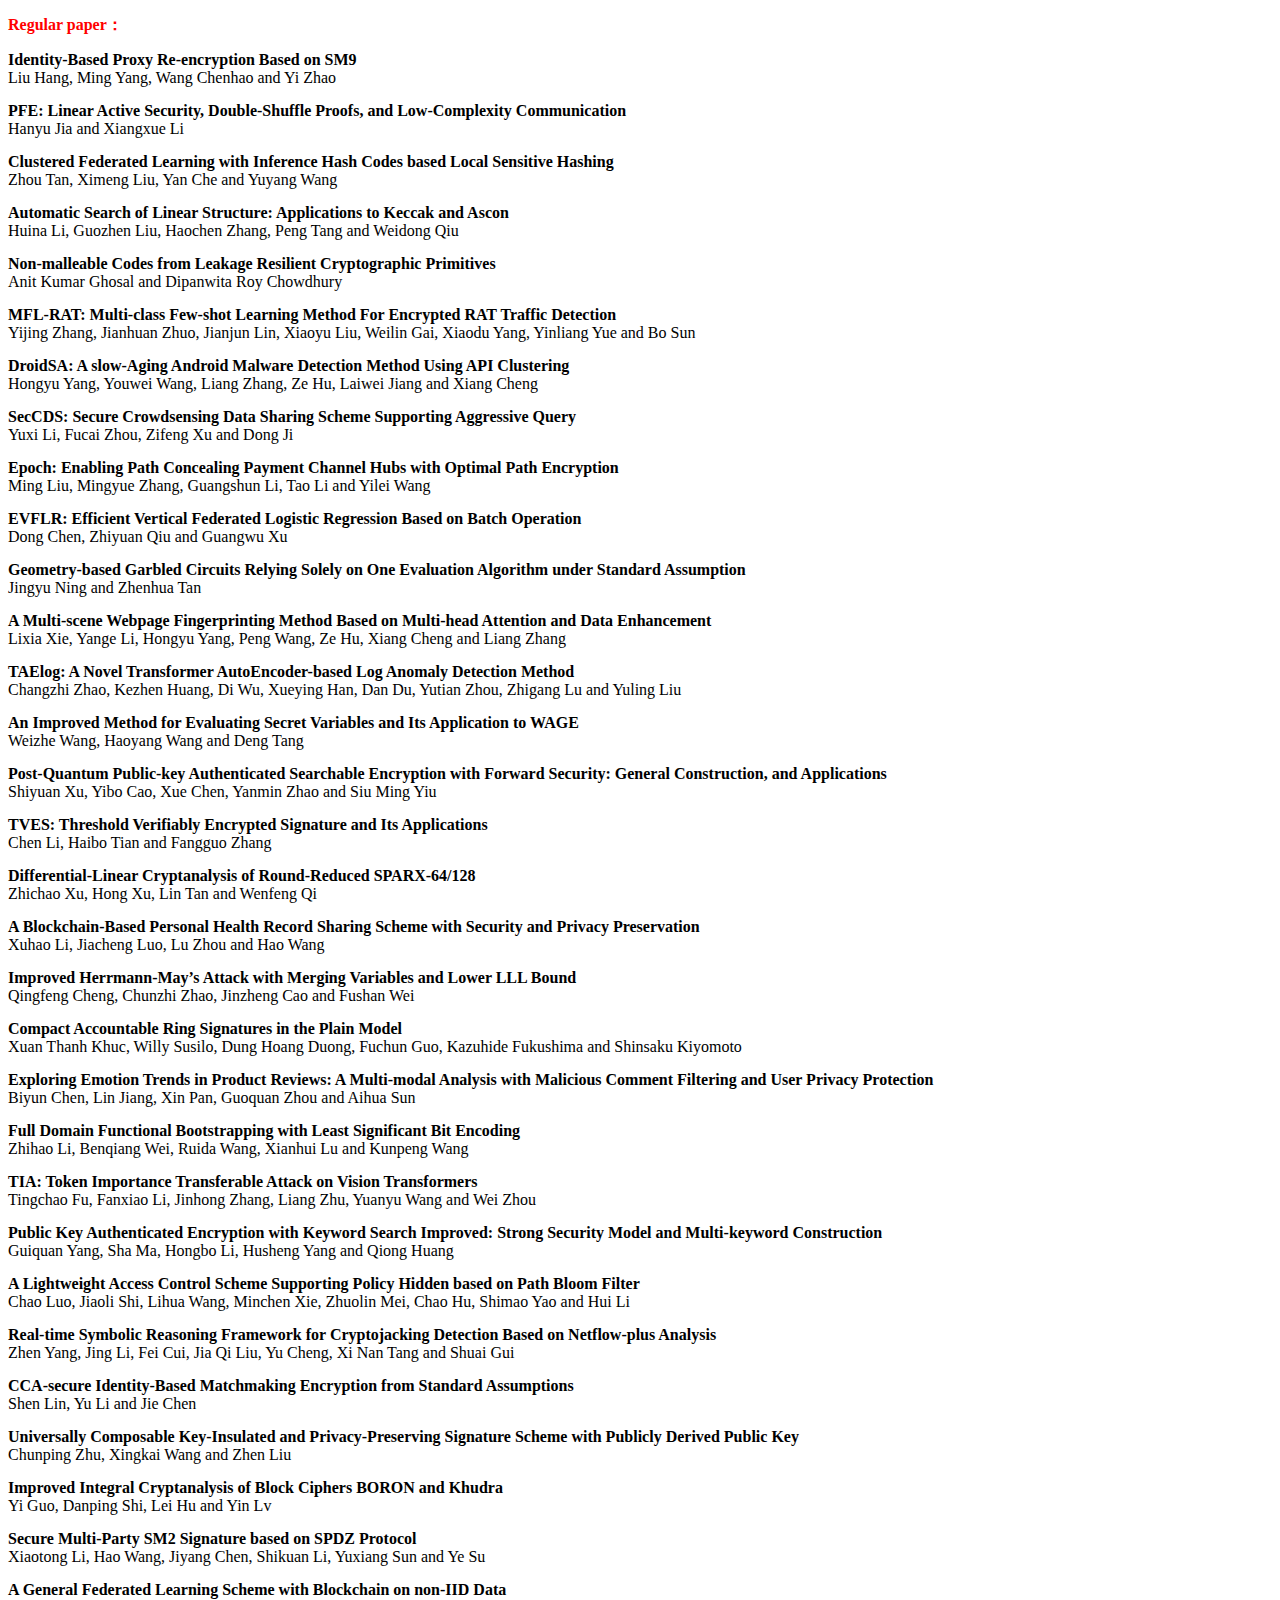
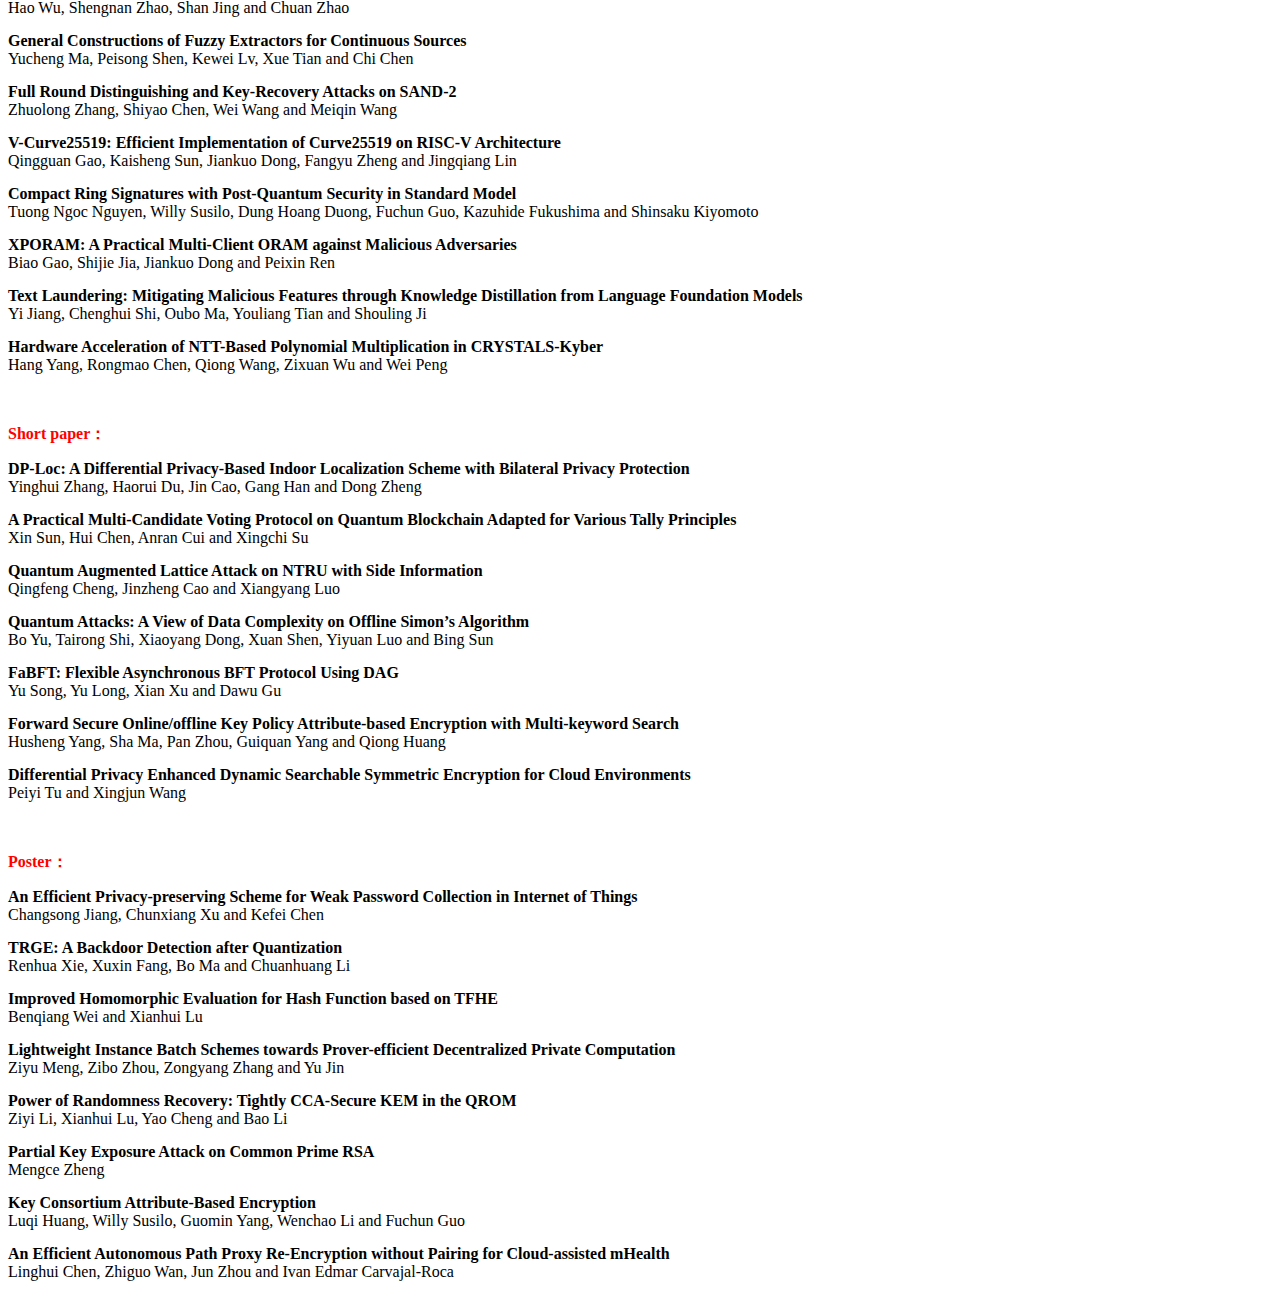
==== acceptedPaper.html @ 9ed4b83d "Add files via upload" ====
<!DOCTYPE html>
<html>
	<head>
		<meta charset="utf-8">
		<title>accepted paper</title>
		<style>
			.paperTitle{
				 font-weight: bold;
				 margin-top: 15px;
				 
			}
			.paperTop{
				margin-top: 50px;
			}
			
			body{
				margin-bottom: 30px;
			}
			div{
				font-size: 16px;
				-webkit-text-size-adjust: none;
			}
		</style>
	</head>
	<body >	
		<p hidden="hidden"><strong>The conference proceeding can be download at</strong> 
					<a href="https://link.springer.com/book/10.1007/978-3-031-20917-8." target="_blank" style="color: rgb(85, 0, 255);">
					https://link.springer.com/book/10.1007/978-3-031-20917-8.
				</a>
			    </p>
		<div class="paperTitle " style="color:red ">Regular paper：</div>
<div class="paperTitle ">Identity-Based Proxy Re-encryption Based on SM9</div>
<div>Liu Hang, Ming Yang, Wang Chenhao and Yi Zhao</div>
<div class="paperTitle">PFE: Linear Active Security, Double-Shuffle Proofs, and Low-Complexity Communication</div>
<div>Hanyu Jia and Xiangxue Li</div>
<div class="paperTitle">Clustered Federated Learning with Inference Hash Codes based Local Sensitive Hashing</div>
<div>Zhou Tan, Ximeng Liu, Yan Che and Yuyang Wang</div>
<div class="paperTitle ">Automatic Search of Linear Structure: Applications to Keccak and Ascon</div>
<div>Huina Li, Guozhen Liu, Haochen Zhang, Peng Tang and Weidong Qiu</div>
<div class="paperTitle ">Non-malleable Codes from Leakage Resilient Cryptographic Primitives</div>
<div>Anit Kumar Ghosal and Dipanwita Roy Chowdhury</div>
<div class="paperTitle ">MFL-RAT: Multi-class Few-shot Learning Method For Encrypted RAT Traffic Detection</div>
<div>Yijing Zhang, Jianhuan Zhuo, Jianjun Lin, Xiaoyu Liu, Weilin Gai, Xiaodu Yang, Yinliang Yue and Bo Sun</div>
<div class="paperTitle ">DroidSA: A slow-Aging Android Malware Detection Method Using API Clustering</div>
<div>Hongyu Yang, Youwei Wang, Liang Zhang, Ze Hu, Laiwei Jiang and Xiang Cheng</div>
<div class="paperTitle ">SecCDS: Secure Crowdsensing Data Sharing Scheme Supporting Aggressive Query</div>
<div>Yuxi Li, Fucai Zhou, Zifeng Xu and Dong Ji</div>
<div class="paperTitle ">Epoch: Enabling Path Concealing Payment Channel Hubs with Optimal Path Encryption</div>
<div>Ming Liu, Mingyue Zhang, Guangshun Li, Tao Li and Yilei Wang</div>
<div class="paperTitle ">EVFLR: Efficient Vertical Federated Logistic Regression Based on Batch Operation</div>
<div>Dong Chen, Zhiyuan Qiu and Guangwu Xu</div>
<div class="paperTitle ">Geometry-based Garbled Circuits Relying Solely on One Evaluation Algorithm under Standard Assumption</div>
<div>Jingyu Ning and Zhenhua Tan</div>
<div class="paperTitle ">A Multi-scene Webpage Fingerprinting Method Based on Multi-head Attention and Data Enhancement</div>
<div>Lixia Xie, Yange Li, Hongyu Yang, Peng Wang, Ze Hu, Xiang Cheng and Liang Zhang</div>
<div class="paperTitle ">TAElog: A Novel Transformer AutoEncoder-based Log Anomaly Detection Method</div>
<div>Changzhi Zhao, Kezhen Huang, Di Wu, Xueying Han, Dan Du, Yutian Zhou, Zhigang Lu and Yuling Liu</div>
<div class="paperTitle ">An Improved Method for Evaluating Secret Variables and Its Application to WAGE</div>
<div>Weizhe Wang, Haoyang Wang and Deng Tang</div>
<div class="paperTitle ">Post-Quantum Public-key Authenticated Searchable Encryption with Forward Security: General Construction, and Applications</div>
<div>Shiyuan Xu, Yibo Cao, Xue Chen, Yanmin Zhao and Siu Ming Yiu</div>
<div class="paperTitle ">TVES: Threshold Verifiably Encrypted Signature and Its Applications</div>
<div>Chen Li, Haibo Tian and Fangguo Zhang</div>
<div class="paperTitle ">Differential-Linear Cryptanalysis of Round-Reduced SPARX-64/128</div>
<div>Zhichao Xu, Hong Xu, Lin Tan and Wenfeng Qi</div>
<div class="paperTitle ">A Blockchain-Based Personal Health Record Sharing Scheme with Security and Privacy Preservation</div>
<div>Xuhao Li, Jiacheng Luo, Lu Zhou and Hao Wang</div>
<div class="paperTitle ">Improved Herrmann-May’s Attack with Merging Variables and Lower LLL Bound</div>
<div>Qingfeng Cheng, Chunzhi Zhao, Jinzheng Cao and Fushan Wei</div>
<div class="paperTitle ">Compact Accountable Ring Signatures in the Plain Model</div>
<div>Xuan Thanh Khuc, Willy Susilo, Dung Hoang Duong, Fuchun Guo, Kazuhide Fukushima and Shinsaku Kiyomoto</div>
<div class="paperTitle ">Exploring Emotion Trends in Product Reviews: A Multi-modal Analysis with Malicious Comment Filtering and User Privacy Protection</div>
<div>Biyun Chen, Lin Jiang, Xin Pan, Guoquan Zhou and Aihua Sun</div>
<div class="paperTitle ">Full Domain Functional Bootstrapping with Least Significant Bit Encoding</div>
<div>Zhihao Li, Benqiang Wei, Ruida Wang, Xianhui Lu and Kunpeng Wang</div>

<div class="paperTitle ">TIA: Token Importance Transferable Attack on Vision Transformers</div>
<div>Tingchao Fu, Fanxiao Li, Jinhong Zhang, Liang Zhu, Yuanyu Wang and Wei Zhou</div>
<div class="paperTitle ">Public Key Authenticated Encryption with Keyword Search Improved: Strong Security Model and Multi-keyword Construction</div>
<div>Guiquan Yang, Sha Ma, Hongbo Li, Husheng Yang and Qiong Huang</div>
<div class="paperTitle ">A Lightweight Access Control Scheme Supporting Policy Hidden based on Path Bloom Filter</div>
<div>Chao Luo, Jiaoli Shi, Lihua Wang, Minchen Xie, Zhuolin Mei, Chao Hu, Shimao Yao and Hui Li</div>
<div class="paperTitle ">Real-time Symbolic Reasoning Framework for Cryptojacking Detection Based on Netflow-plus Analysis</div>
<div>Zhen Yang, Jing Li, Fei Cui, Jia Qi Liu, Yu Cheng, Xi Nan Tang and Shuai Gui</div>
<div class="paperTitle ">CCA-secure Identity-Based Matchmaking Encryption from Standard Assumptions</div>
<div>Shen Lin, Yu Li and Jie Chen</div>
<div class="paperTitle ">Universally Composable Key-Insulated and Privacy-Preserving Signature Scheme with Publicly Derived Public Key</div>
<div>Chunping Zhu, Xingkai Wang and Zhen Liu</div>
<div class="paperTitle ">Improved Integral Cryptanalysis of Block Ciphers BORON and Khudra</div>
<div>Yi Guo, Danping Shi, Lei Hu and Yin Lv</div>
<div class="paperTitle ">Secure Multi-Party SM2 Signature based on SPDZ Protocol</div>
<div>Xiaotong Li, Hao Wang, Jiyang Chen, Shikuan Li, Yuxiang Sun and Ye Su</div>
<div class="paperTitle ">A General Federated Learning Scheme with Blockchain on non-IID Data</div>
<div>Hao Wu, Shengnan Zhao, Shan Jing and Chuan Zhao</div>
<div class="paperTitle ">General Constructions of Fuzzy Extractors for Continuous Sources</div>
<div>Yucheng Ma, Peisong Shen, Kewei Lv, Xue Tian and Chi Chen</div>
<div class="paperTitle ">Full Round Distinguishing and Key-Recovery Attacks on SAND-2</div>
<div>Zhuolong Zhang, Shiyao Chen, Wei Wang and Meiqin Wang</div>
<div class="paperTitle ">V-Curve25519: Efficient Implementation of Curve25519 on RISC-V Architecture</div>
<div>Qingguan Gao, Kaisheng Sun, Jiankuo Dong, Fangyu Zheng and Jingqiang Lin</div>
<div class="paperTitle ">Compact Ring Signatures with Post-Quantum Security in Standard Model</div>
<div>Tuong Ngoc Nguyen, Willy Susilo, Dung Hoang Duong, Fuchun Guo, Kazuhide Fukushima and Shinsaku Kiyomoto</div>
<div class="paperTitle ">XPORAM: A Practical Multi-Client ORAM against Malicious Adversaries</div>
<div>Biao Gao, Shijie Jia, Jiankuo Dong and Peixin Ren</div>
<div class="paperTitle ">Text Laundering: Mitigating Malicious Features through Knowledge Distillation from Language Foundation Models</div>
<div>Yi Jiang, Chenghui Shi, Oubo Ma, Youliang Tian and Shouling Ji</div>
<div class="paperTitle ">Hardware Acceleration of NTT-Based Polynomial Multiplication in CRYSTALS-Kyber</div>
<div>Hang Yang, Rongmao Chen, Qiong Wang, Zixuan Wu and Wei Peng</div>



<div class="paperTitle paperTop" style="color:red ">Short paper：</div>
<div class="paperTitle">DP-Loc: A Differential Privacy-Based Indoor Localization  Scheme with Bilateral Privacy Protection</div>
<div>Yinghui Zhang, Haorui Du, Jin Cao, Gang Han and Dong Zheng</div>
<div class="paperTitle ">A Practical Multi-Candidate Voting Protocol on Quantum Blockchain Adapted for Various Tally Principles</div>
<div>Xin Sun, Hui Chen, Anran Cui and Xingchi Su</div>
<div class="paperTitle ">Quantum Augmented Lattice Attack on NTRU with Side Information</div>
<div>Qingfeng Cheng, Jinzheng Cao and Xiangyang Luo</div>
<div class="paperTitle ">Quantum Attacks: A View of Data Complexity on Offline Simon’s Algorithm</div>
<div>Bo Yu, Tairong Shi, Xiaoyang Dong, Xuan Shen, Yiyuan Luo and Bing Sun</div>
<div class="paperTitle ">FaBFT: Flexible Asynchronous BFT Protocol Using DAG</div>
<div>Yu Song, Yu Long, Xian Xu and Dawu Gu</div>
<div class="paperTitle ">Forward Secure Online/offline Key Policy Attribute-based Encryption with Multi-keyword Search</div>
<div>Husheng Yang, Sha Ma, Pan Zhou, Guiquan Yang and Qiong Huang</div>
<div class="paperTitle ">Differential Privacy Enhanced Dynamic Searchable Symmetric Encryption for Cloud Environments</div>
<div>Peiyi Tu and Xingjun Wang</div>



<div class="paperTitle paperTop" style="color:red ">Poster：</div>
<div class="paperTitle ">An Efficient Privacy-preserving Scheme for Weak Password Collection in Internet of Things</div>
<div>Changsong Jiang, Chunxiang Xu and Kefei Chen</div>
<div class="paperTitle ">TRGE: A Backdoor Detection after Quantization</div>
<div>Renhua Xie, Xuxin Fang, Bo Ma and Chuanhuang Li</div>
<div class="paperTitle ">Improved Homomorphic Evaluation for Hash Function based on TFHE</div>
<div>Benqiang Wei and Xianhui Lu</div>
<div class="paperTitle ">Lightweight Instance Batch Schemes towards Prover-efficient Decentralized Private Computation</div>
<div>Ziyu Meng, Zibo Zhou, Zongyang Zhang and Yu Jin</div>
<div class="paperTitle ">Power of Randomness Recovery: Tightly CCA-Secure KEM in the QROM</div>
<div>Ziyi Li, Xianhui Lu, Yao Cheng and Bao Li</div>
<div class="paperTitle ">Partial Key Exposure Attack on Common Prime RSA</div>
<div>Mengce Zheng</div>
<div class="paperTitle ">Key Consortium Attribute-Based Encryption</div>
<div>Luqi Huang, Willy Susilo, Guomin Yang, Wenchao Li and Fuchun Guo</div>
<div class="paperTitle ">An Efficient Autonomous Path Proxy Re-Encryption without Pairing for Cloud-assisted mHealth</div>
<div>Linghui Chen, Zhiguo Wan, Jun Zhou and Ivan Edmar Carvajal-Roca</div>

				


	</body>
</html>
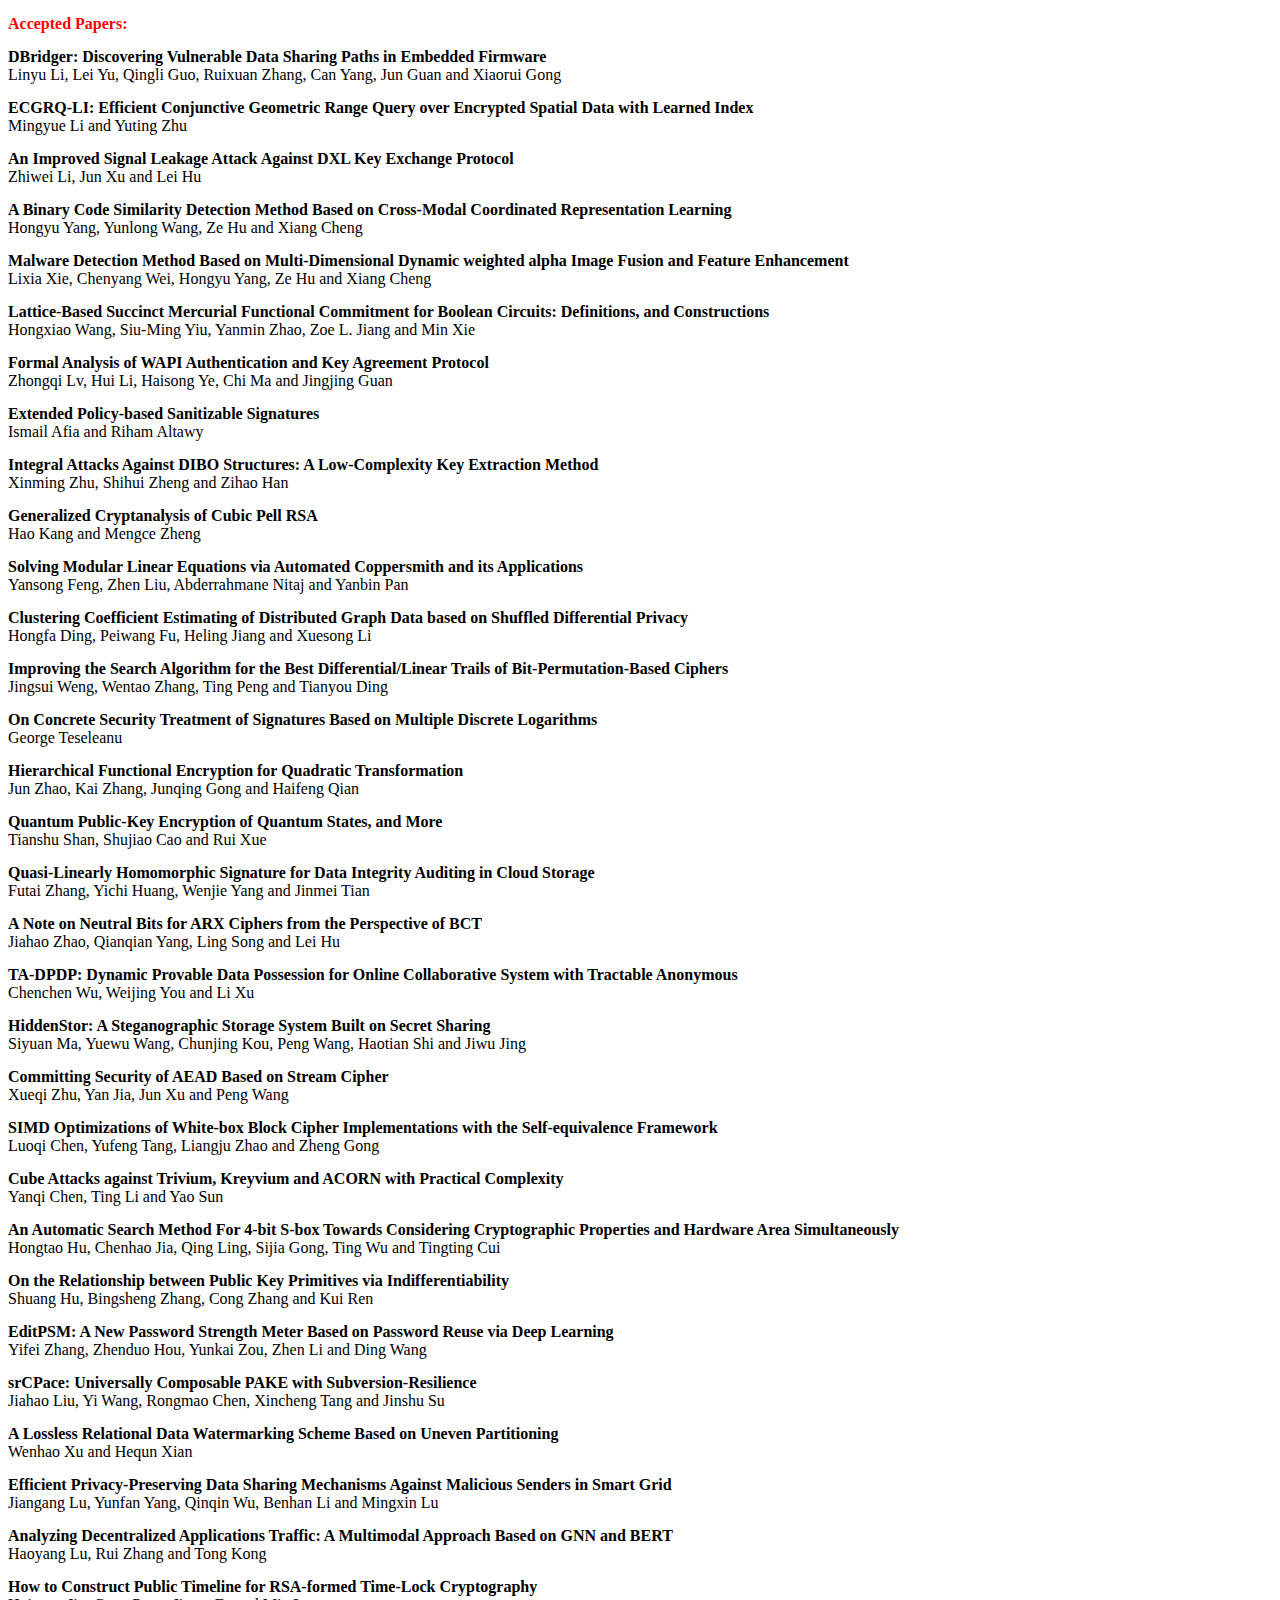
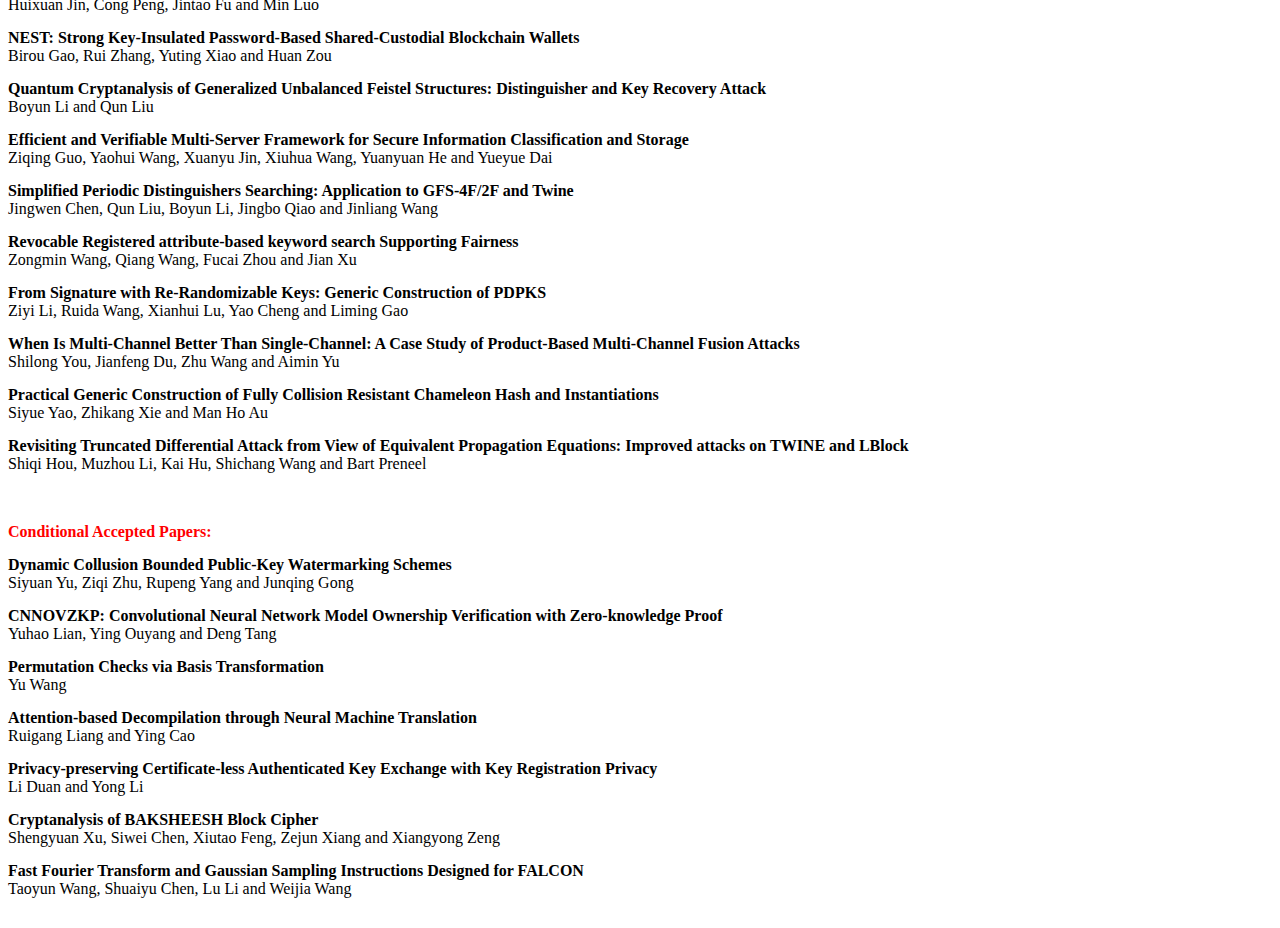
==== commit 3a1bf973: "Update acceptedPaper.html" ====
--- a/acceptedPaper.html
+++ b/acceptedPaper.html
@@ -28,122 +28,153 @@
 					https://link.springer.com/book/10.1007/978-3-031-20917-8.
 				</a>
 			    </p>
-		<div class="paperTitle " style="color:red ">Regular paper：</div>
-<div class="paperTitle ">Identity-Based Proxy Re-encryption Based on SM9</div>
-<div>Liu Hang, Ming Yang, Wang Chenhao and Yi Zhao</div>
-<div class="paperTitle">PFE: Linear Active Security, Double-Shuffle Proofs, and Low-Complexity Communication</div>
-<div>Hanyu Jia and Xiangxue Li</div>
-<div class="paperTitle">Clustered Federated Learning with Inference Hash Codes based Local Sensitive Hashing</div>
-<div>Zhou Tan, Ximeng Liu, Yan Che and Yuyang Wang</div>
-<div class="paperTitle ">Automatic Search of Linear Structure: Applications to Keccak and Ascon</div>
-<div>Huina Li, Guozhen Liu, Haochen Zhang, Peng Tang and Weidong Qiu</div>
-<div class="paperTitle ">Non-malleable Codes from Leakage Resilient Cryptographic Primitives</div>
-<div>Anit Kumar Ghosal and Dipanwita Roy Chowdhury</div>
-<div class="paperTitle ">MFL-RAT: Multi-class Few-shot Learning Method For Encrypted RAT Traffic Detection</div>
-<div>Yijing Zhang, Jianhuan Zhuo, Jianjun Lin, Xiaoyu Liu, Weilin Gai, Xiaodu Yang, Yinliang Yue and Bo Sun</div>
-<div class="paperTitle ">DroidSA: A slow-Aging Android Malware Detection Method Using API Clustering</div>
-<div>Hongyu Yang, Youwei Wang, Liang Zhang, Ze Hu, Laiwei Jiang and Xiang Cheng</div>
-<div class="paperTitle ">SecCDS: Secure Crowdsensing Data Sharing Scheme Supporting Aggressive Query</div>
-<div>Yuxi Li, Fucai Zhou, Zifeng Xu and Dong Ji</div>
-<div class="paperTitle ">Epoch: Enabling Path Concealing Payment Channel Hubs with Optimal Path Encryption</div>
-<div>Ming Liu, Mingyue Zhang, Guangshun Li, Tao Li and Yilei Wang</div>
-<div class="paperTitle ">EVFLR: Efficient Vertical Federated Logistic Regression Based on Batch Operation</div>
-<div>Dong Chen, Zhiyuan Qiu and Guangwu Xu</div>
-<div class="paperTitle ">Geometry-based Garbled Circuits Relying Solely on One Evaluation Algorithm under Standard Assumption</div>
-<div>Jingyu Ning and Zhenhua Tan</div>
-<div class="paperTitle ">A Multi-scene Webpage Fingerprinting Method Based on Multi-head Attention and Data Enhancement</div>
-<div>Lixia Xie, Yange Li, Hongyu Yang, Peng Wang, Ze Hu, Xiang Cheng and Liang Zhang</div>
-<div class="paperTitle ">TAElog: A Novel Transformer AutoEncoder-based Log Anomaly Detection Method</div>
-<div>Changzhi Zhao, Kezhen Huang, Di Wu, Xueying Han, Dan Du, Yutian Zhou, Zhigang Lu and Yuling Liu</div>
-<div class="paperTitle ">An Improved Method for Evaluating Secret Variables and Its Application to WAGE</div>
-<div>Weizhe Wang, Haoyang Wang and Deng Tang</div>
-<div class="paperTitle ">Post-Quantum Public-key Authenticated Searchable Encryption with Forward Security: General Construction, and Applications</div>
-<div>Shiyuan Xu, Yibo Cao, Xue Chen, Yanmin Zhao and Siu Ming Yiu</div>
-<div class="paperTitle ">TVES: Threshold Verifiably Encrypted Signature and Its Applications</div>
-<div>Chen Li, Haibo Tian and Fangguo Zhang</div>
-<div class="paperTitle ">Differential-Linear Cryptanalysis of Round-Reduced SPARX-64/128</div>
-<div>Zhichao Xu, Hong Xu, Lin Tan and Wenfeng Qi</div>
-<div class="paperTitle ">A Blockchain-Based Personal Health Record Sharing Scheme with Security and Privacy Preservation</div>
-<div>Xuhao Li, Jiacheng Luo, Lu Zhou and Hao Wang</div>
-<div class="paperTitle ">Improved Herrmann-May’s Attack with Merging Variables and Lower LLL Bound</div>
-<div>Qingfeng Cheng, Chunzhi Zhao, Jinzheng Cao and Fushan Wei</div>
-<div class="paperTitle ">Compact Accountable Ring Signatures in the Plain Model</div>
-<div>Xuan Thanh Khuc, Willy Susilo, Dung Hoang Duong, Fuchun Guo, Kazuhide Fukushima and Shinsaku Kiyomoto</div>
-<div class="paperTitle ">Exploring Emotion Trends in Product Reviews: A Multi-modal Analysis with Malicious Comment Filtering and User Privacy Protection</div>
-<div>Biyun Chen, Lin Jiang, Xin Pan, Guoquan Zhou and Aihua Sun</div>
-<div class="paperTitle ">Full Domain Functional Bootstrapping with Least Significant Bit Encoding</div>
-<div>Zhihao Li, Benqiang Wei, Ruida Wang, Xianhui Lu and Kunpeng Wang</div>
+		<div class="paperTitle " style="color:red ">Accepted Papers:</div>
+<div class="paperTitle">DBridger: Discovering Vulnerable Data Sharing Paths in Embedded Firmware</div>
+<div>Linyu Li, Lei Yu, Qingli Guo, Ruixuan Zhang, Can Yang, Jun Guan and Xiaorui Gong</div>
 
-<div class="paperTitle ">TIA: Token Importance Transferable Attack on Vision Transformers</div>
-<div>Tingchao Fu, Fanxiao Li, Jinhong Zhang, Liang Zhu, Yuanyu Wang and Wei Zhou</div>
-<div class="paperTitle ">Public Key Authenticated Encryption with Keyword Search Improved: Strong Security Model and Multi-keyword Construction</div>
-<div>Guiquan Yang, Sha Ma, Hongbo Li, Husheng Yang and Qiong Huang</div>
-<div class="paperTitle ">A Lightweight Access Control Scheme Supporting Policy Hidden based on Path Bloom Filter</div>
-<div>Chao Luo, Jiaoli Shi, Lihua Wang, Minchen Xie, Zhuolin Mei, Chao Hu, Shimao Yao and Hui Li</div>
-<div class="paperTitle ">Real-time Symbolic Reasoning Framework for Cryptojacking Detection Based on Netflow-plus Analysis</div>
-<div>Zhen Yang, Jing Li, Fei Cui, Jia Qi Liu, Yu Cheng, Xi Nan Tang and Shuai Gui</div>
-<div class="paperTitle ">CCA-secure Identity-Based Matchmaking Encryption from Standard Assumptions</div>
-<div>Shen Lin, Yu Li and Jie Chen</div>
-<div class="paperTitle ">Universally Composable Key-Insulated and Privacy-Preserving Signature Scheme with Publicly Derived Public Key</div>
-<div>Chunping Zhu, Xingkai Wang and Zhen Liu</div>
-<div class="paperTitle ">Improved Integral Cryptanalysis of Block Ciphers BORON and Khudra</div>
-<div>Yi Guo, Danping Shi, Lei Hu and Yin Lv</div>
-<div class="paperTitle ">Secure Multi-Party SM2 Signature based on SPDZ Protocol</div>
-<div>Xiaotong Li, Hao Wang, Jiyang Chen, Shikuan Li, Yuxiang Sun and Ye Su</div>
-<div class="paperTitle ">A General Federated Learning Scheme with Blockchain on non-IID Data</div>
-<div>Hao Wu, Shengnan Zhao, Shan Jing and Chuan Zhao</div>
-<div class="paperTitle ">General Constructions of Fuzzy Extractors for Continuous Sources</div>
-<div>Yucheng Ma, Peisong Shen, Kewei Lv, Xue Tian and Chi Chen</div>
-<div class="paperTitle ">Full Round Distinguishing and Key-Recovery Attacks on SAND-2</div>
-<div>Zhuolong Zhang, Shiyao Chen, Wei Wang and Meiqin Wang</div>
-<div class="paperTitle ">V-Curve25519: Efficient Implementation of Curve25519 on RISC-V Architecture</div>
-<div>Qingguan Gao, Kaisheng Sun, Jiankuo Dong, Fangyu Zheng and Jingqiang Lin</div>
-<div class="paperTitle ">Compact Ring Signatures with Post-Quantum Security in Standard Model</div>
-<div>Tuong Ngoc Nguyen, Willy Susilo, Dung Hoang Duong, Fuchun Guo, Kazuhide Fukushima and Shinsaku Kiyomoto</div>
-<div class="paperTitle ">XPORAM: A Practical Multi-Client ORAM against Malicious Adversaries</div>
-<div>Biao Gao, Shijie Jia, Jiankuo Dong and Peixin Ren</div>
-<div class="paperTitle ">Text Laundering: Mitigating Malicious Features through Knowledge Distillation from Language Foundation Models</div>
-<div>Yi Jiang, Chenghui Shi, Oubo Ma, Youliang Tian and Shouling Ji</div>
-<div class="paperTitle ">Hardware Acceleration of NTT-Based Polynomial Multiplication in CRYSTALS-Kyber</div>
-<div>Hang Yang, Rongmao Chen, Qiong Wang, Zixuan Wu and Wei Peng</div>
+<div class="paperTitle">ECGRQ-LI: Efficient Conjunctive Geometric Range Query over Encrypted Spatial Data with Learned Index</div>
+<div>Mingyue Li and Yuting Zhu</div>
+
+<div class="paperTitle">An Improved Signal Leakage Attack Against DXL Key Exchange Protocol</div>
+<div>Zhiwei Li, Jun Xu and Lei Hu</div>
+
+<div class="paperTitle">A Binary Code Similarity Detection Method Based on Cross-Modal Coordinated Representation Learning</div>
+<div>Hongyu Yang, Yunlong Wang, Ze Hu and Xiang Cheng</div>
+
+<div class="paperTitle">Malware Detection Method Based on Multi-Dimensional Dynamic weighted alpha Image Fusion and Feature Enhancement</div>
+<div>Lixia Xie, Chenyang Wei, Hongyu Yang, Ze Hu and Xiang Cheng</div>
+
+<div class="paperTitle">Lattice-Based Succinct Mercurial Functional Commitment for Boolean Circuits: Definitions, and Constructions</div>
+<div>Hongxiao Wang, Siu-Ming Yiu, Yanmin Zhao, Zoe L. Jiang and Min Xie</div>
+
+<div class="paperTitle">Formal Analysis of WAPI Authentication and Key Agreement Protocol</div>
+<div>Zhongqi Lv, Hui Li, Haisong Ye, Chi Ma and Jingjing Guan</div>
+
+<div class="paperTitle">Extended Policy-based Sanitizable Signatures</div>
+<div>Ismail Afia and Riham Altawy</div>
+
+<div class="paperTitle">Integral Attacks Against DIBO Structures: A Low-Complexity Key Extraction Method</div>
+<div>Xinming Zhu, Shihui Zheng and Zihao Han</div>
+
+<div class="paperTitle">Generalized Cryptanalysis of Cubic Pell RSA</div>
+<div>Hao Kang and Mengce Zheng</div>
+
+<div class="paperTitle">Solving Modular Linear Equations via Automated Coppersmith and its Applications</div>
+<div>Yansong Feng, Zhen Liu, Abderrahmane Nitaj and Yanbin Pan</div>
+
+<div class="paperTitle">Clustering Coefficient Estimating of Distributed Graph Data based on Shuffled Differential Privacy</div>
+<div>Hongfa Ding, Peiwang Fu, Heling Jiang and Xuesong Li</div>
+
+<div class="paperTitle">Improving the Search Algorithm for the Best Differential/Linear Trails of Bit-Permutation-Based Ciphers</div>
+<div>Jingsui Weng, Wentao Zhang, Ting Peng and Tianyou Ding</div>
+
+<div class="paperTitle">On Concrete Security Treatment of Signatures Based on Multiple Discrete Logarithms</div>
+<div>George Teseleanu</div>
+
+<div class="paperTitle">Hierarchical Functional Encryption for Quadratic Transformation</div>
+<div>Jun Zhao, Kai Zhang, Junqing Gong and Haifeng Qian</div>
+
+<div class="paperTitle">Quantum Public-Key Encryption of Quantum States, and More</div>
+<div>Tianshu Shan, Shujiao Cao and Rui Xue</div>
+
+<div class="paperTitle">Quasi-Linearly Homomorphic Signature for Data Integrity Auditing in Cloud Storage</div>
+<div>Futai Zhang, Yichi Huang, Wenjie Yang and Jinmei Tian</div>
+
+<div class="paperTitle">A Note on Neutral Bits for ARX Ciphers from the Perspective of BCT</div>
+<div>Jiahao Zhao, Qianqian Yang, Ling Song and Lei Hu</div>
+
+<div class="paperTitle">TA-DPDP: Dynamic Provable Data Possession for Online Collaborative System with Tractable Anonymous</div>
+<div>Chenchen Wu, Weijing You and Li Xu</div>
+
+<div class="paperTitle">HiddenStor: A Steganographic Storage System Built on Secret Sharing</div>
+<div>Siyuan Ma, Yuewu Wang, Chunjing Kou, Peng Wang, Haotian Shi and Jiwu Jing</div>
+
+<div class="paperTitle">Committing Security of AEAD Based on Stream Cipher</div>
+<div>Xueqi Zhu, Yan Jia, Jun Xu and Peng Wang</div>
+
+<div class="paperTitle">SIMD Optimizations of White-box Block Cipher Implementations with the Self-equivalence Framework</div>
+<div>Luoqi Chen, Yufeng Tang, Liangju Zhao and Zheng Gong</div>
+
+<div class="paperTitle">Cube Attacks against Trivium, Kreyvium and ACORN with Practical Complexity</div>
+<div>Yanqi Chen, Ting Li and Yao Sun</div>
+
+<div class="paperTitle">An Automatic Search Method For 4-bit S-box Towards Considering Cryptographic Properties and Hardware Area Simultaneously</div>
+<div>Hongtao Hu, Chenhao Jia, Qing Ling, Sijia Gong, Ting Wu and Tingting Cui</div>
+
+<div class="paperTitle">On the Relationship between Public Key Primitives via Indifferentiability</div>
+<div>Shuang Hu, Bingsheng Zhang, Cong Zhang and Kui Ren</div>
+
+<div class="paperTitle">EditPSM: A New Password Strength Meter Based on Password Reuse via Deep Learning</div>
+<div>Yifei Zhang, Zhenduo Hou, Yunkai Zou, Zhen Li and Ding Wang</div>
+
+<div class="paperTitle">srCPace: Universally Composable PAKE with  Subversion-Resilience</div>
+<div>Jiahao Liu, Yi Wang, Rongmao Chen, Xincheng Tang and Jinshu Su</div>
+
+<div class="paperTitle">A Lossless Relational Data Watermarking  Scheme Based on Uneven Partitioning</div>
+<div>Wenhao Xu and Hequn Xian</div>
+
+<div class="paperTitle">Efficient Privacy-Preserving Data Sharing Mechanisms Against Malicious Senders in Smart Grid</div>
+<div>Jiangang Lu, Yunfan Yang, Qinqin Wu, Benhan Li and Mingxin Lu</div>
+
+<div class="paperTitle">Analyzing Decentralized Applications Traffic: A Multimodal Approach Based on GNN and BERT</div>
+<div>Haoyang Lu, Rui Zhang and Tong Kong</div>
+
+<div class="paperTitle">How to Construct Public Timeline for RSA-formed Time-Lock Cryptography</div>
+<div>Huixuan Jin, Cong Peng, Jintao Fu and Min Luo</div>
+
+<div class="paperTitle">NEST: Strong Key-Insulated Password-Based Shared-Custodial Blockchain Wallets</div>
+<div>Birou Gao, Rui Zhang, Yuting Xiao and Huan Zou</div>
+
+<div class="paperTitle">Quantum Cryptanalysis of Generalized Unbalanced Feistel Structures: Distinguisher and Key Recovery Attack</div>
+<div>Boyun Li and Qun Liu</div>
+
+<div class="paperTitle">Efficient and Verifiable Multi-Server Framework for Secure Information Classification and Storage</div>
+<div>Ziqing Guo, Yaohui Wang, Xuanyu Jin, Xiuhua Wang, Yuanyuan He and Yueyue Dai</div>
+
+<div class="paperTitle">Simplified Periodic Distinguishers Searching: Application to GFS-4F/2F and Twine</div>
+<div>Jingwen Chen, Qun Liu, Boyun Li, Jingbo Qiao and Jinliang Wang</div>
+
+<div class="paperTitle">Revocable Registered attribute-based keyword search Supporting Fairness</div>
+<div>Zongmin Wang, Qiang Wang, Fucai Zhou and Jian Xu</div>
+
+<div class="paperTitle">From Signature with Re-Randomizable Keys: Generic Construction of PDPKS</div>
+<div>Ziyi Li, Ruida Wang, Xianhui Lu, Yao Cheng and Liming Gao</div>
+
+<div class="paperTitle">When Is Multi-Channel Better Than Single-Channel: A Case Study of Product-Based Multi-Channel Fusion Attacks</div>
+<div>Shilong You, Jianfeng Du, Zhu Wang and Aimin Yu</div>
+
+<div class="paperTitle">Practical Generic Construction of Fully Collision Resistant Chameleon Hash and Instantiations</div>
+<div>Siyue Yao, Zhikang Xie and Man Ho Au</div>
+
+<div class="paperTitle">Revisiting Truncated Differential Attack from View of Equivalent Propagation Equations: Improved attacks on TWINE and LBlock</div>
+<div>Shiqi Hou, Muzhou Li, Kai Hu, Shichang Wang and Bart Preneel</div>
 
 
 
-<div class="paperTitle paperTop" style="color:red ">Short paper：</div>
-<div class="paperTitle">DP-Loc: A Differential Privacy-Based Indoor Localization  Scheme with Bilateral Privacy Protection</div>
-<div>Yinghui Zhang, Haorui Du, Jin Cao, Gang Han and Dong Zheng</div>
-<div class="paperTitle ">A Practical Multi-Candidate Voting Protocol on Quantum Blockchain Adapted for Various Tally Principles</div>
-<div>Xin Sun, Hui Chen, Anran Cui and Xingchi Su</div>
-<div class="paperTitle ">Quantum Augmented Lattice Attack on NTRU with Side Information</div>
-<div>Qingfeng Cheng, Jinzheng Cao and Xiangyang Luo</div>
-<div class="paperTitle ">Quantum Attacks: A View of Data Complexity on Offline Simon’s Algorithm</div>
-<div>Bo Yu, Tairong Shi, Xiaoyang Dong, Xuan Shen, Yiyuan Luo and Bing Sun</div>
-<div class="paperTitle ">FaBFT: Flexible Asynchronous BFT Protocol Using DAG</div>
-<div>Yu Song, Yu Long, Xian Xu and Dawu Gu</div>
-<div class="paperTitle ">Forward Secure Online/offline Key Policy Attribute-based Encryption with Multi-keyword Search</div>
-<div>Husheng Yang, Sha Ma, Pan Zhou, Guiquan Yang and Qiong Huang</div>
-<div class="paperTitle ">Differential Privacy Enhanced Dynamic Searchable Symmetric Encryption for Cloud Environments</div>
-<div>Peiyi Tu and Xingjun Wang</div>
 
+<div class="paperTitle paperTop" style="color:red ">Conditional Accepted Papers:</div>
 
+<div class="paperTitle">Dynamic Collusion Bounded Public-Key Watermarking Schemes</div>
+<div>Siyuan Yu, Ziqi Zhu, Rupeng Yang and Junqing Gong</div>
 
-<div class="paperTitle paperTop" style="color:red ">Poster：</div>
-<div class="paperTitle ">An Efficient Privacy-preserving Scheme for Weak Password Collection in Internet of Things</div>
-<div>Changsong Jiang, Chunxiang Xu and Kefei Chen</div>
-<div class="paperTitle ">TRGE: A Backdoor Detection after Quantization</div>
-<div>Renhua Xie, Xuxin Fang, Bo Ma and Chuanhuang Li</div>
-<div class="paperTitle ">Improved Homomorphic Evaluation for Hash Function based on TFHE</div>
-<div>Benqiang Wei and Xianhui Lu</div>
-<div class="paperTitle ">Lightweight Instance Batch Schemes towards Prover-efficient Decentralized Private Computation</div>
-<div>Ziyu Meng, Zibo Zhou, Zongyang Zhang and Yu Jin</div>
-<div class="paperTitle ">Power of Randomness Recovery: Tightly CCA-Secure KEM in the QROM</div>
-<div>Ziyi Li, Xianhui Lu, Yao Cheng and Bao Li</div>
-<div class="paperTitle ">Partial Key Exposure Attack on Common Prime RSA</div>
-<div>Mengce Zheng</div>
-<div class="paperTitle ">Key Consortium Attribute-Based Encryption</div>
-<div>Luqi Huang, Willy Susilo, Guomin Yang, Wenchao Li and Fuchun Guo</div>
-<div class="paperTitle ">An Efficient Autonomous Path Proxy Re-Encryption without Pairing for Cloud-assisted mHealth</div>
-<div>Linghui Chen, Zhiguo Wan, Jun Zhou and Ivan Edmar Carvajal-Roca</div>
+<div class="paperTitle">CNNOVZKP: Convolutional Neural Network Model Ownership Verification with Zero-knowledge Proof</div>
+<div>Yuhao Lian, Ying Ouyang and Deng Tang</div>
+
+<div class="paperTitle">Permutation Checks via Basis Transformation</div>
+<div>Yu Wang</div>
+
+<div class="paperTitle">Attention-based Decompilation through Neural Machine Translation</div>
+<div>Ruigang Liang and Ying Cao</div>
+
+<div class="paperTitle">Privacy-preserving Certificate-less Authenticated Key Exchange with Key Registration Privacy</div>
+<div>Li Duan and Yong Li</div>
+
+<div class="paperTitle">Cryptanalysis of BAKSHEESH Block Cipher</div>
+<div>Shengyuan Xu, Siwei Chen, Xiutao Feng, Zejun Xiang and Xiangyong Zeng</div>
+
+<div class="paperTitle">Fast Fourier Transform and Gaussian Sampling Instructions Designed for FALCON</div>
+<div>Taoyun Wang, Shuaiyu Chen, Lu Li and Weijia Wang</div>
+
 
 				
 
